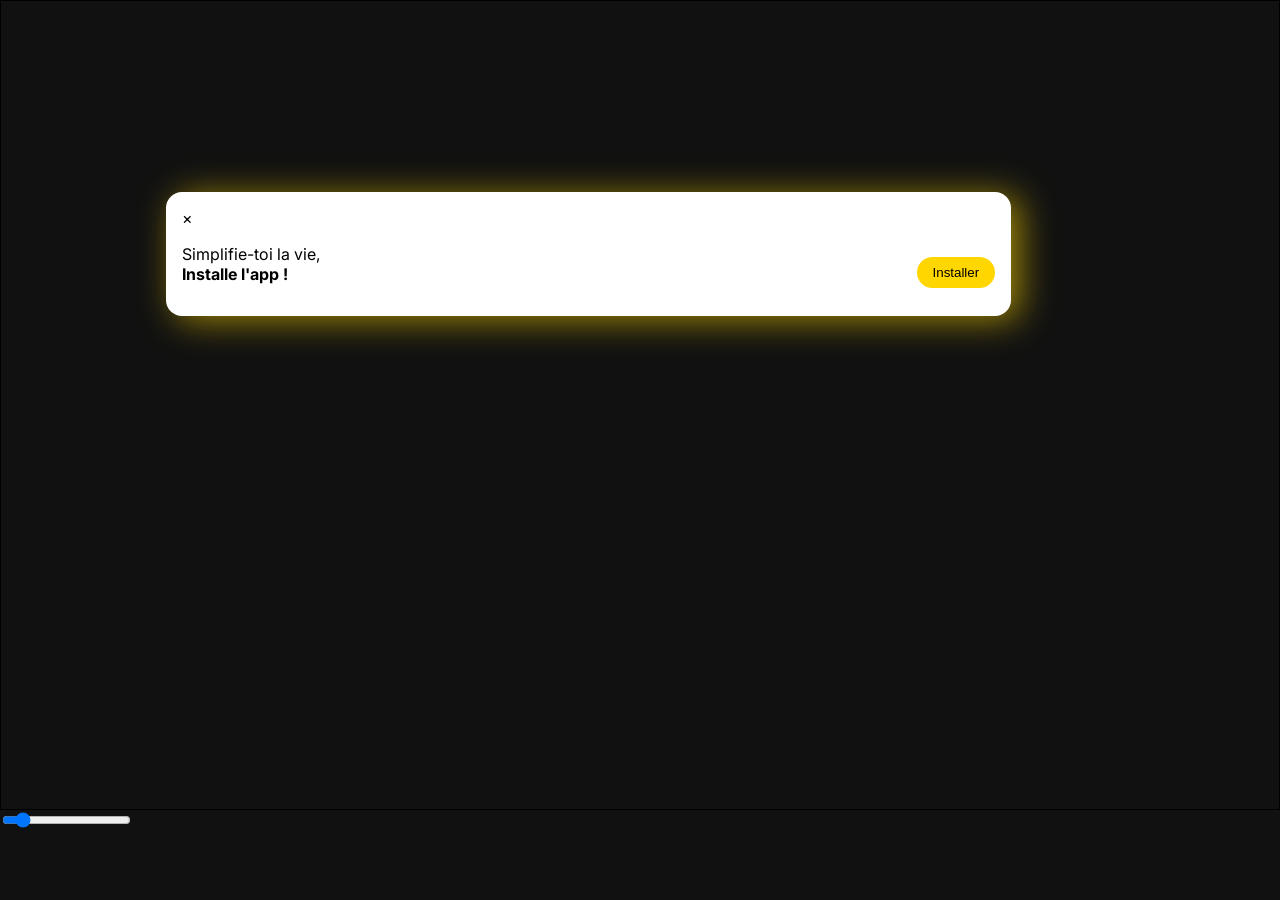
==== carte.html @ 0be5e04f "first commit" ====
<!doctype html>
    <html lang="fr">
        <head>
            <meta charset="UTF-8">
            <meta name="viewport" content="width=device-width, initial-scale=1.0">
            <title>Tec on Me !</title>
            <link rel="icon" href="/icons/favicon.ico">
            <meta name="theme-color" content="#B12A34">
            <link rel="manifest" href="manifest.json">
            <meta name="apple-mobile-web-app-status-bar-style" content="#B12A34">
            <script defer src="https://unpkg.com/leaflet@1.9.4/dist/leaflet.js" integrity="sha256-20nQCchB9co0qIjJZRGuk2/Z9VM+kNiyxNV1lvTlZBo=" crossorigin=""></script>
            <script defer type="module" src="main.js"></script>
            <link href="https://fonts.googleapis.com/css2?family=Inter:slnt,wght@-10..0,100..900&display=swap" rel="stylesheet">
            <link rel="stylesheet" href="styles/style.css">
        </head>
        <body>
           
            <main>
                <div class="page">
                <div class="box box-install backface-hidden">
                    <span class="cross close">×</span>
                    <div class="box-content">
                        <p>Simplifie-toi la vie,<br><strong>Installe l'app !</strong></p>
                        <div class="">
                            <button class="install-btn">Installer</button>
                        </div>
                    </div>
                    
                </div>
                <div class="box box-alert hidden">
                    <span class="cross close">×</span>
                    <img src="" alt="">
                    <p class="alert-message"><strong>Pas d'arrêt autour de vous</strong>
                    Déplacez-vous  !!</p>
                   
                </div>
                <div id="info-panel" class="hidden"></div>
               <div id="map"></div>
               <input type="range" id="distance" name="distance" min="1" max="10" value="2">
            </div>
            </main>
          
        </body>
    </html>
---- styles/style.css ----
/* import des CSS Leaflet */
@import "https://unpkg.com/leaflet@1.9.4/dist/leaflet.css";
/* import CSS de la home page **/
@import "home.css";
/* Import CSS pour la carte */
@import "map.css";
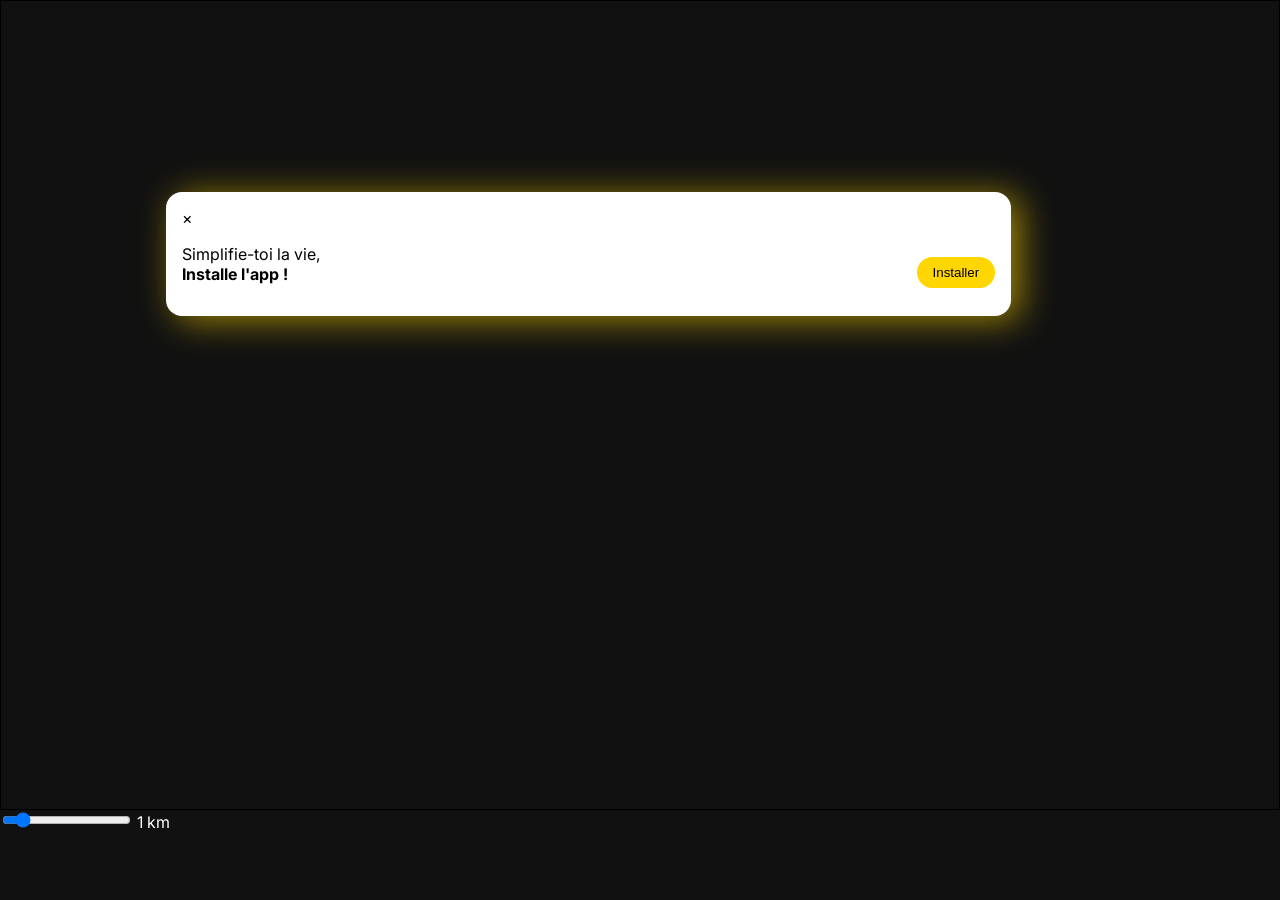
==== commit c6b996ed: "update doc" ====
--- a/carte.html
+++ b/carte.html
@@ -36,7 +36,7 @@
                 </div>
                 <div id="info-panel" class="hidden"></div>
                <div id="map"></div>
-               <input type="range" id="distance" name="distance" min="1" max="10" value="2">
+               <input type="range" id="distance" name="distance" min="1" max="10" value="2"> <span id="distance-value">1 km</span>
             </div>
             </main>
           
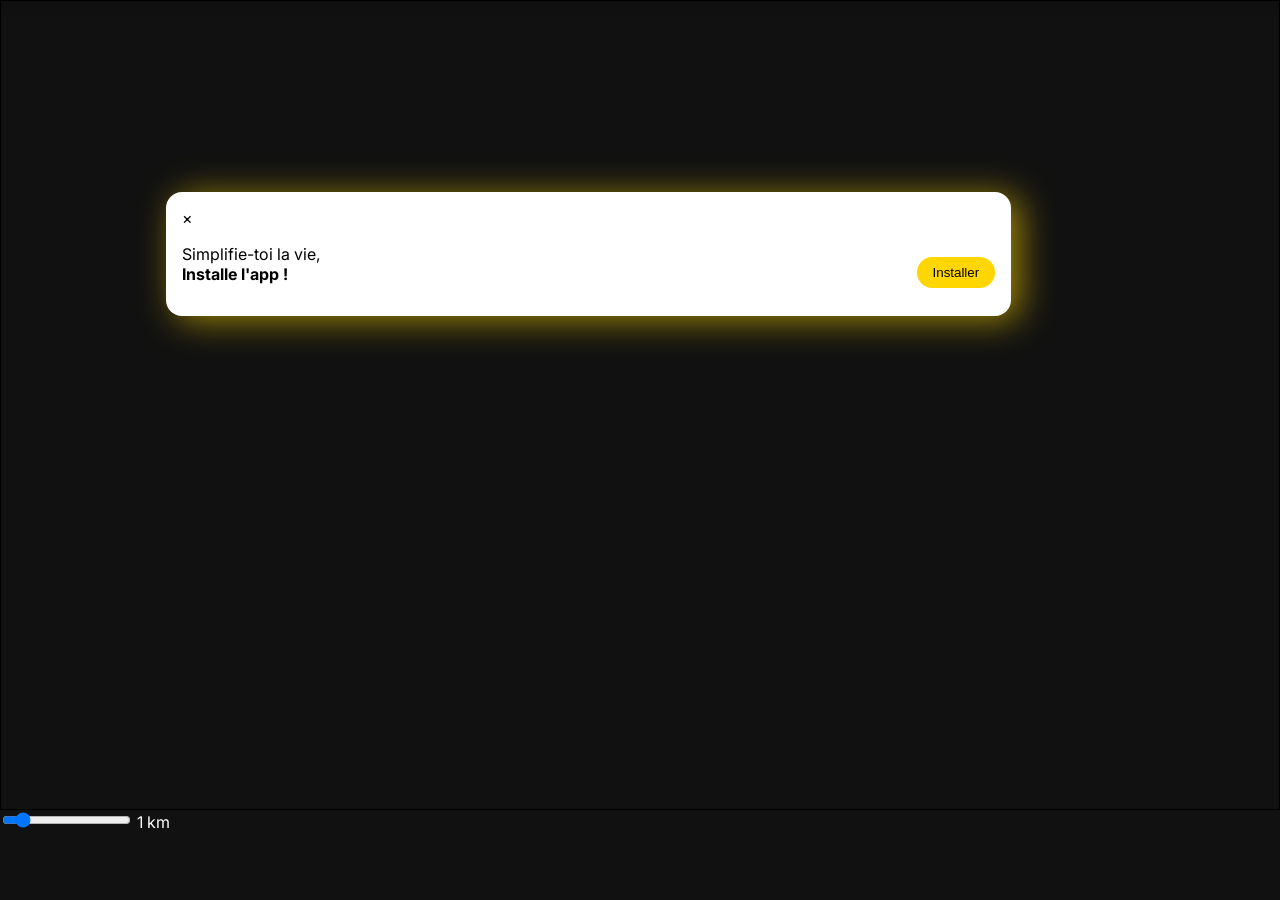
==== commit ec92ad8f: "add info-panel" ====
--- a/carte.html
+++ b/carte.html
@@ -34,7 +34,7 @@
                     Déplacez-vous  !!</p>
                    
                 </div>
-                <div id="info-panel" class="hidden"></div>
+                <div id="info-panel" class="info-panel hidden"></div>
                <div id="map"></div>
                <input type="range" id="distance" name="distance" min="1" max="10" value="2"> <span id="distance-value">1 km</span>
             </div>
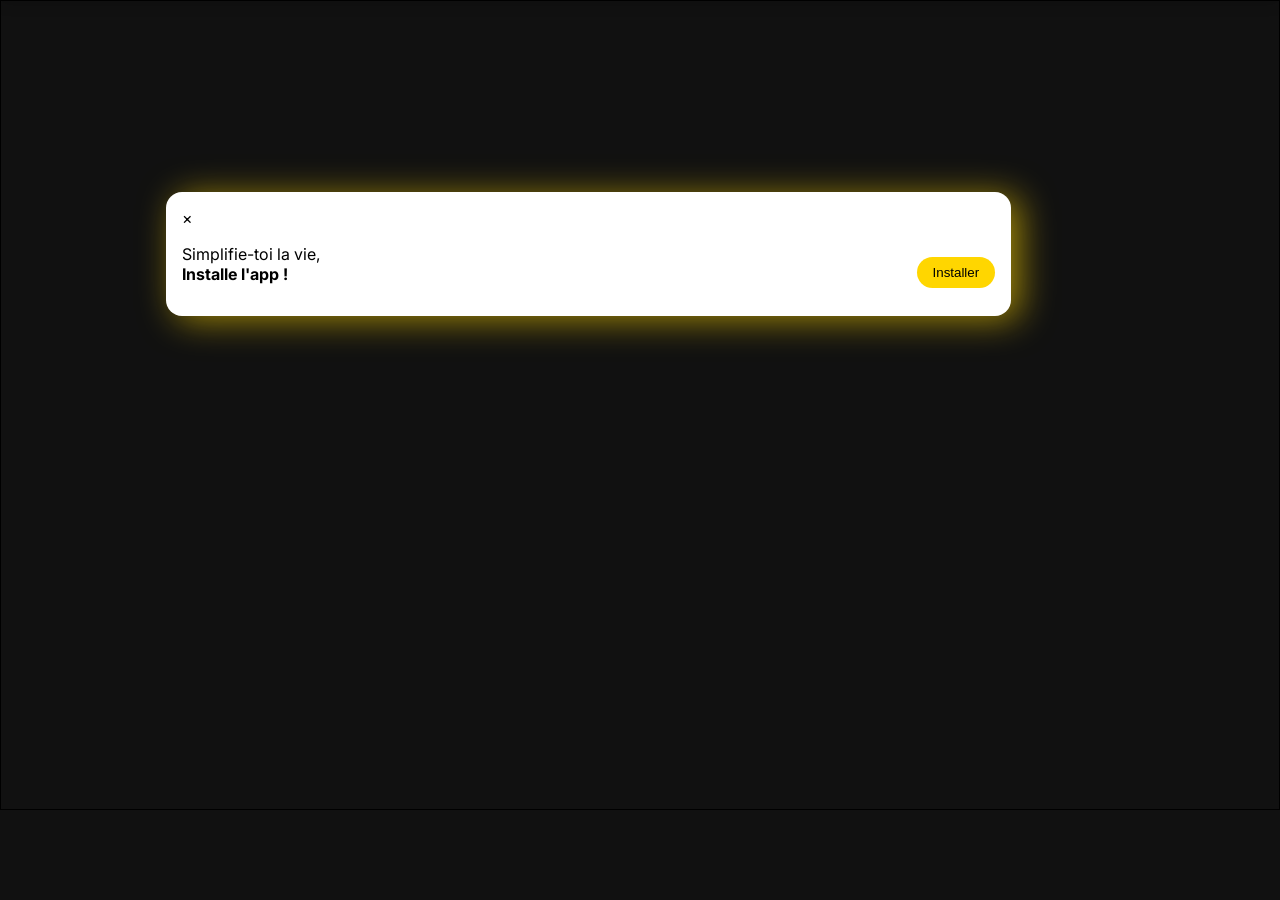
==== commit e90cd73a: "update" ====
--- a/carte.html
+++ b/carte.html
@@ -1,44 +1,42 @@
-<!doctype html>
-    <html lang="fr">
-        <head>
-            <meta charset="UTF-8">
-            <meta name="viewport" content="width=device-width, initial-scale=1.0">
-            <title>Tec on Me !</title>
-            <link rel="icon" href="/icons/favicon.ico">
-            <meta name="theme-color" content="#B12A34">
-            <link rel="manifest" href="manifest.json">
-            <meta name="apple-mobile-web-app-status-bar-style" content="#B12A34">
-            <script defer src="https://unpkg.com/leaflet@1.9.4/dist/leaflet.js" integrity="sha256-20nQCchB9co0qIjJZRGuk2/Z9VM+kNiyxNV1lvTlZBo=" crossorigin=""></script>
-            <script defer type="module" src="main.js"></script>
-            <link href="https://fonts.googleapis.com/css2?family=Inter:slnt,wght@-10..0,100..900&display=swap" rel="stylesheet">
-            <link rel="stylesheet" href="styles/style.css">
-        </head>
-        <body>
-           
-            <main>
-                <div class="page">
-                <div class="box box-install backface-hidden">
-                    <span class="cross close">×</span>
-                    <div class="box-content">
-                        <p>Simplifie-toi la vie,<br><strong>Installe l'app !</strong></p>
-                        <div class="">
-                            <button class="install-btn">Installer</button>
-                        </div>
-                    </div>
-                    
-                </div>
-                <div class="box box-alert hidden">
-                    <span class="cross close">×</span>
-                    <img src="" alt="">
-                    <p class="alert-message"><strong>Pas d'arrêt autour de vous</strong>
-                    Déplacez-vous  !!</p>
-                   
-                </div>
-                <div id="info-panel" class="info-panel hidden"></div>
-               <div id="map"></div>
-               <input type="range" id="distance" name="distance" min="1" max="10" value="2"> <span id="distance-value">1 km</span>
-            </div>
-            </main>
-          
-        </body>
+<!doctype html>
+    <html lang="fr">
+        <head>
+            <meta charset="UTF-8">
+            <meta name="viewport" content="width=device-width, initial-scale=1.0">
+            <title>Tec on Me !</title>
+            <link rel="icon" href="/icons/favicon.ico">
+            <meta name="theme-color" content="#B12A34">
+            <meta name="apple-mobile-web-app-status-bar-style" content="#B12A34">
+            <script defer src="https://unpkg.com/leaflet@1.9.4/dist/leaflet.js" integrity="sha256-20nQCchB9co0qIjJZRGuk2/Z9VM+kNiyxNV1lvTlZBo=" crossorigin=""></script>
+            <script defer type="module" src="main1.js"></script>
+            <link href="https://fonts.googleapis.com/css2?family=Inter:slnt,wght@-10..0,100..900&display=swap" rel="stylesheet">
+            <link rel="stylesheet" href="styles/style.css">
+        </head>
+        <body>
+           
+            <main>
+                <div class="page">
+                <div class="box box-install backface-hidden">
+                    <span class="cross close">×</span>
+                    <div class="box-content">
+                        <p>Simplifie-toi la vie,<br><strong>Installe l'app !</strong></p>
+                        <div class="">
+                            <button class="install-btn">Installer</button>
+                        </div>
+                    </div>
+                    
+                </div>
+                <div class="box box-alert hidden">
+                    <span class="cross close">×</span>
+                    <img src="" alt="">
+                    <p class="alert-message"><strong>Pas d'arrêt autour de vous</strong>
+                    Déplacez-vous  !!</p>
+                   
+                </div>
+                <div id="info-panel" class="info-panel hidden"></div>
+               <div id="map"></div>
+            </div>
+            </main>
+          
+        </body>
     </html>
--- a/styles/style.css
+++ b/styles/style.css
@@ -1,6 +1,6 @@
-/* import des CSS Leaflet */
-@import "https://unpkg.com/leaflet@1.9.4/dist/leaflet.css";
-/* import CSS de la home page **/
-@import "home.css";
-/* Import CSS pour la carte */
-@import "map.css";
+/* import des CSS Leaflet */
+@import "https://unpkg.com/leaflet@1.9.4/dist/leaflet.css";
+/* import CSS de la home page **/
+@import "home.css";
+/* Import CSS pour la carte */
+@import "map.css";
